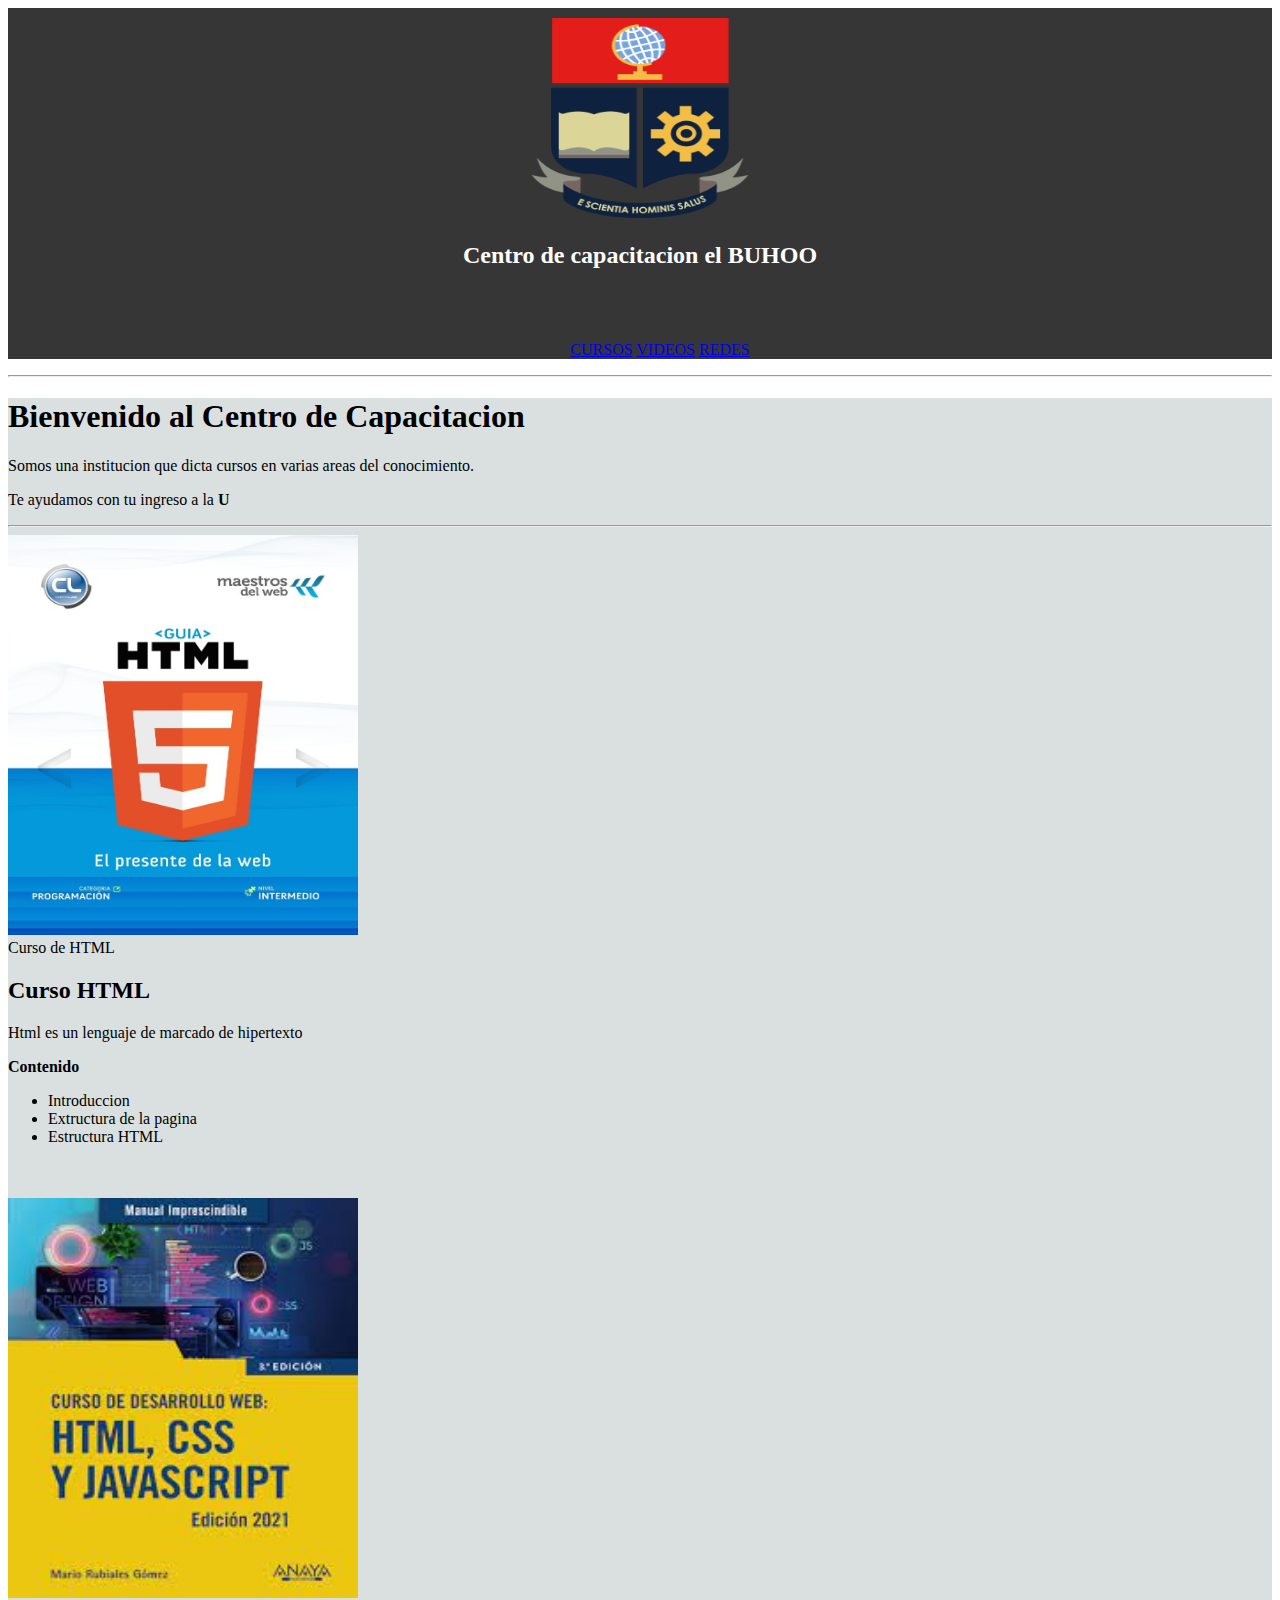
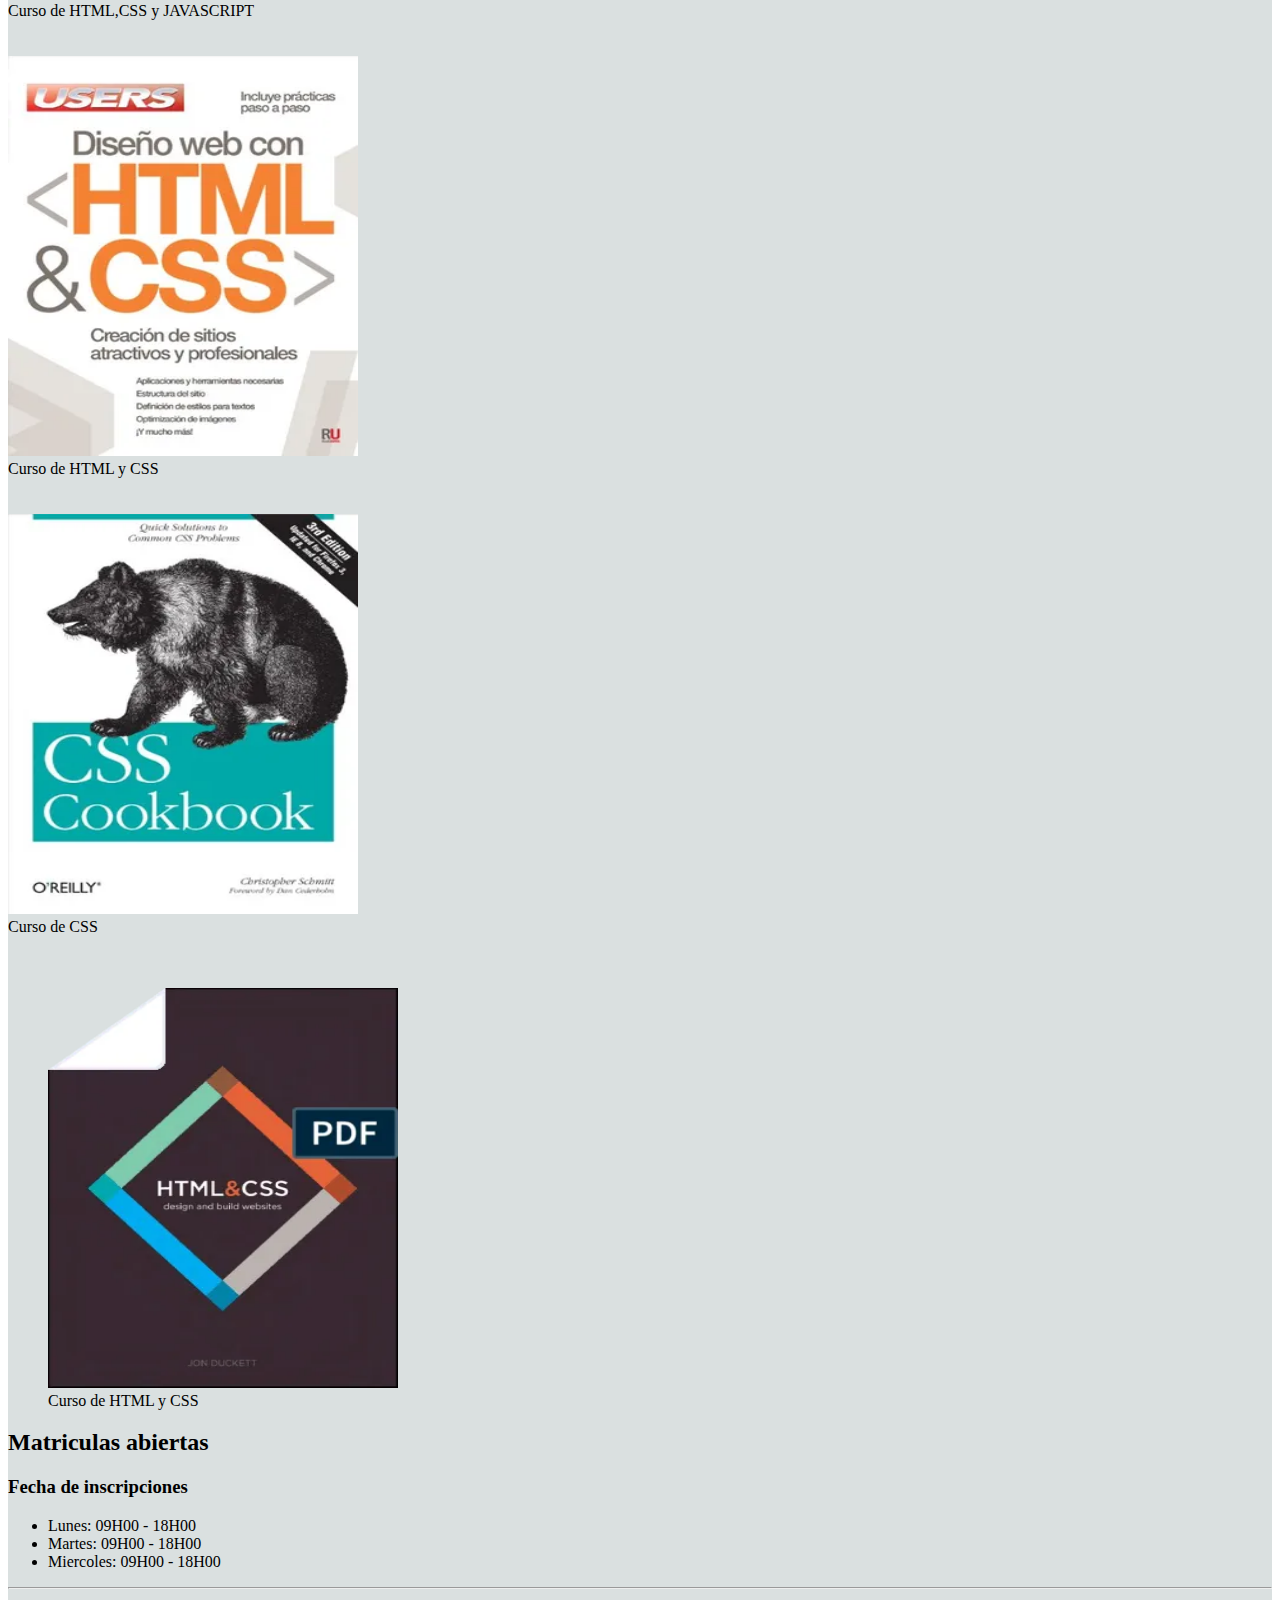
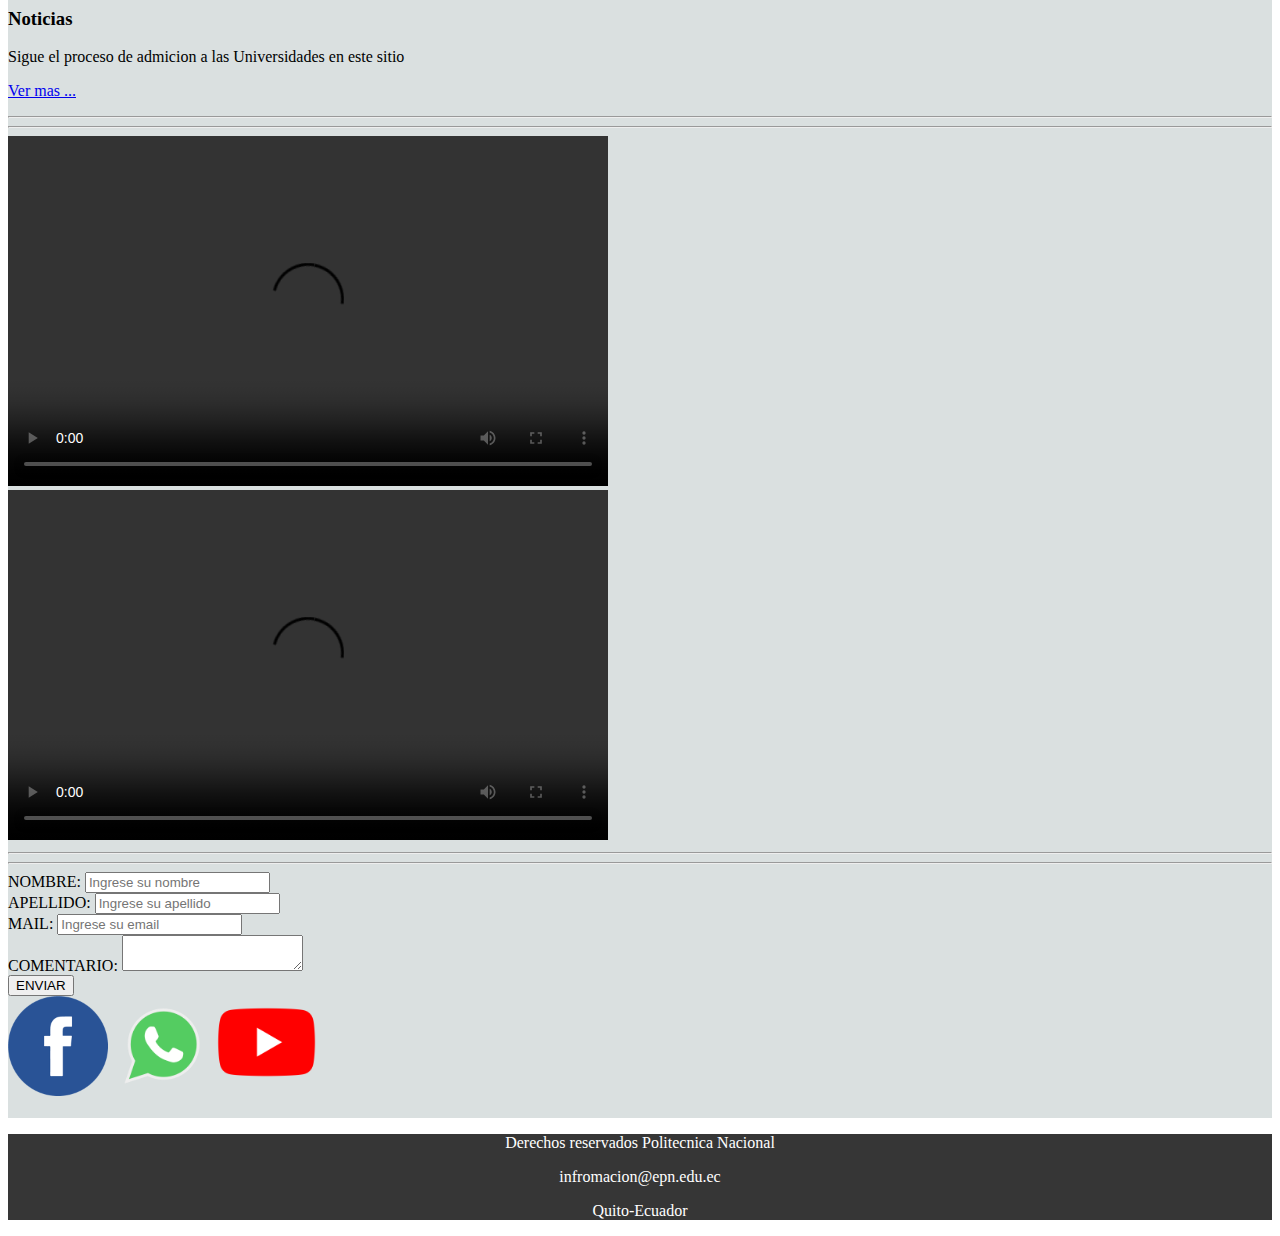
==== index.html @ ed8f9357 "Blog v1" ====
<!DOCTYPE html>
<html lang="en">
  <head>
    <meta charset="UTF-8" />
    <meta name="viewport" content="width=device-width, initial-scale=1.0" />
    <link rel="stylesheet" href="assents/css/style.css" />
    <link
      href="https://cdn.jsdelivr.net/npm/bootstrap@5.3.2/dist/css/bootstrap.min.css"
      rel="stylesheet"
      integrity="sha384-T3c6CoIi6uLrA9TneNEoa7RxnatzjcDSCmG1MXxSR1GAsXEV/Dwwykc2MPK8M2HN"
      crossorigin="anonymous"
    />
    <script
      src="https://cdn.jsdelivr.net/npm/bootstrap@5.3.2/dist/js/bootstrap.bundle.min.js"
      integrity="sha384-C6RzsynM9kWDrMNeT87bh95OGNyZPhcTNXj1NW7RuBCsyN/o0jlpcV8Qyq46cDfL"
      crossorigin="anonymous"
    ></script>
    <title>BLOG</title>
  </head>
  <body>
    <header>
      <div class="row">
        <div class="col col-md-4">
          <a href="https://www.epn.edu.ec/"
            ><img src="assents/imagenes/epn.png" alt="" class="logo"
          /></a>
        </div>
        <div class="col col-md-8">
          <h2>Centro de capacitacion el BUHOO</h2>
          <br /><br />
          <ul>
            <a href="#curso">CURSOS</a>
            <a href="#videos">VIDEOS</a>
            <a href="#redes">REDES</a>
          </ul>
        </div>
      </div>
    </header>
    <hr />
    <main>
      <div class="container">
        <h1 class="titulo">Bienvenido al Centro de Capacitacion</h1>
        <div class="row">
          <div class="col col-md-9">
            <p>
              Somos una institucion que dicta cursos en varias areas del
              conocimiento.
            </p>
            <p>Te ayudamos con tu ingreso a la <strong>U</strong></p>
          </div>
        </div>
        <hr />
        <div class="row" id="cursos">
          <div class="col col-md-9">
            <section>
              <div class="row">
                <div class="col col-md-5">
                  <figure style="margin: 0">
                    <a
                      href="https://www.lawebdelprogramador.com/cursos/HTML/index1.html"
                      target="_blank"
                      ><img
                        src="assents/imagenes/html1.jpg"
                        alt="curso1"
                        id="imagen1"
                        class="imagen"
                    /></a>
                    <figcaption>Curso de HTML</figcaption>
                  </figure>
                </div>
                <div class="col col-md-5">
                  <h2><strong>Curso HTML</strong></h2>
                  <p>Html es un lenguaje de marcado de hipertexto</p>
                  <p><strong>Contenido</strong></p>
                  <ul>
                    <li>Introduccion</li>
                    <li>Extructura de la pagina</li>
                    <li>Estructura HTML</li>
                  </ul>
                </div>
              </div>
              <br><br>
              <figure style="margin: 0">
                <a
                  href="https://anayamultimedia.es/libro/manuales-imprescindibles/curso-de-desarrollo-web-html-css-y-javascript-edicion-2021-mario-rubiales-gomez-9788441544147/"
                  target="_blank"
                  ><img
                    src="assents/imagenes/html2.png"
                    alt="curso2"
                    id="imagen2"
                    class="imagen"
                /></a>
                <figcaption>Curso de HTML,CSS y JAVASCRIPT</figcaption>
              </figure>
              <br><br>
              <figure style="margin: 0">
                <a
                  href="https://www.buscalibre.ec/libro-diseno-web-con-html-css-creacion-de-sitios-atractivos-y-profesionales/9789871857661/p/26879918"
                  target="_blank"
                >
                  <img
                    src="assents/imagenes/html3.png"
                    alt="curso3"
                    id="imagen3"
                    class="imagen"
                /></a>
                <figcaption>Curso de HTML y CSS</figcaption>
              </figure>
              <br><br>
              <figure style="margin: 0">
                <a
                  href="https://www.buscalibre.com.mx/libro-curso-de-css/9788441521988/p/2417015"
                  target="_blank"
                >
                  <img
                    src="assents/imagenes/html4.png"
                    alt="curso4"
                    id="imagen4"
                    class="imagen"
                  />
                </a>
                <figcaption>Curso de CSS</figcaption>
              </figure>
              <br><br>
              <figure>
                <a
                  href="https://es.scribd.com/document/604284423/Html-css-Design-and-build-websites-ESPAN-OL"
                  target="_blank"
                >
                  <img
                    src="assents/imagenes/html5.png"
                    alt="curso5"
                    id="imagen5"
                    class="imagen"
                  />
                </a>
                <figcaption>Curso de HTML y CSS</figcaption>
              </figure>
            </section>
          </div>
          <div class="col col-md-3">
            <article>
              <h2>Matriculas abiertas</h2>
              <h3>Fecha de inscripciones</h3>
              <ul>
                <li>Lunes: 09H00 - 18H00</li>
                <li>Martes: 09H00 - 18H00</li>
                <li>Miercoles: 09H00 - 18H00</li>
              </ul>
              <hr />
              <h3>Noticias</h3>
              <p>
                Sigue el proceso de admicion a las Universidades en este sitio
              </p>
              <a
                href="https://senescyt.com.ec/blog/como-ingresar-universidad-2024-registrounico2024-senescyt/"
                target="_blank"
                ><p>Ver mas ...</p></a
              >
              <hr />
            </article>
          </div>
        </div>
        <hr />
        <section id="videos">
          <div class="row">
            <div class="col col-md-6">
              <video controls preload="auto">
                <source src="assents/videos/v1.mp4" />
              </video>
            </div>
            <div class="col col-md-6">
              <video controls preload="auto">
                <source src="assents/videos/v2.mp4" />
              </video>
            </div>
          </div>
        </section>
        <hr />
        <section class="mapa"></section>
        <hr />
        <section>
          <div class="col">
            <form action="">
              <div class="card">
                <div>
                  <label for="">NOMBRE: </label>
                  <input
                    type="text"
                    name="nombre"
                    id="nombre"
                    placeholder="Ingrese su nombre"
                  />
                </div>
                <div>
                  <label for="">APELLIDO: </label>
                  <input
                    type="text"
                    name="nombre"
                    id="apellido"
                    placeholder="Ingrese su apellido"
                  />
                </div>
                <div>
                  <label for="">MAIL: </label>
                  <input
                    type="email"
                    name="mail"
                    id="nombre"
                    placeholder="Ingrese su email"
                  />
                </div>
                <div>
                  <label for="">COMENTARIO: </label>
                  <textarea
                    col="30"
                    row="5"
                    name="cometario"
                    id="nombre"
                    placeholder=""
                  ></textarea>
                </div>
                <div>
                  <button type="sutmit">ENVIAR</button>
                </div>
              </div>
            </form>
          </div>
        </section>
        <section class="red-social" id="redes">
          <div class="row">
            <div class="col col-md-3"></div>
            <div class="col col-md-6">
              <a href="https://www.facebook.com/?locale=es_LA" target="_blank"
                ><img
                  src="assents/imagenes/face.png"
                  alt="facebook"
                  id="red-social"
              /></a>
              <a href="https://web.whatsapp.com/" target="_blank"
                ><img
                  src="assents/imagenes/Whatsapp.png"
                  alt="Whatsapp"
                  id="red-social"
              /></a>
              <a href="https://www.youtube.com/" target="_blank"
                ><img
                  src="assents/imagenes/YouTube.png"
                  alt="Youtube"
                  id="red-social"
              /></a>
            </div>
            <div class="col col-md-3"></div>
          </div>
        </section>
        <br />
      </div>
    </main>
    <footer>
      <div>
        <p>Derechos reservados Politecnica Nacional</p>
        <p>infromacion@epn.edu.ec</p>
        <p>Quito-Ecuador</p>
      </div>
    </footer>
  </body>
</html>
---- assents/css/style.css ----
header,
footer {
  text-align: center;
  background: rgba(0, 0, 0, 0.788);
  color: white;
}
.logo {
  margin-top: 10px;
  width: 250px;
  height: 200px;
}

.container {
  background: rgba(150, 167, 167, 0.356);
}
.h1 {
  color: blue;
}
h1:hover {
  /* Pseudo clase */
  color: red;
}
.imagen {
  width: 350px;
  height: 400px;
}
#red-social {
  width: 100px;
  height: 100px;
  align-self: auto;
}
.cursos {
  width: 500px;
  height: 500px;
}
figure{
    width: auto;
    transition: all 300px;
    position: relative;
}
figure:hover{
    transform: scale(1.20);
}
video{
    width: 600px;
    height: 350px;
}
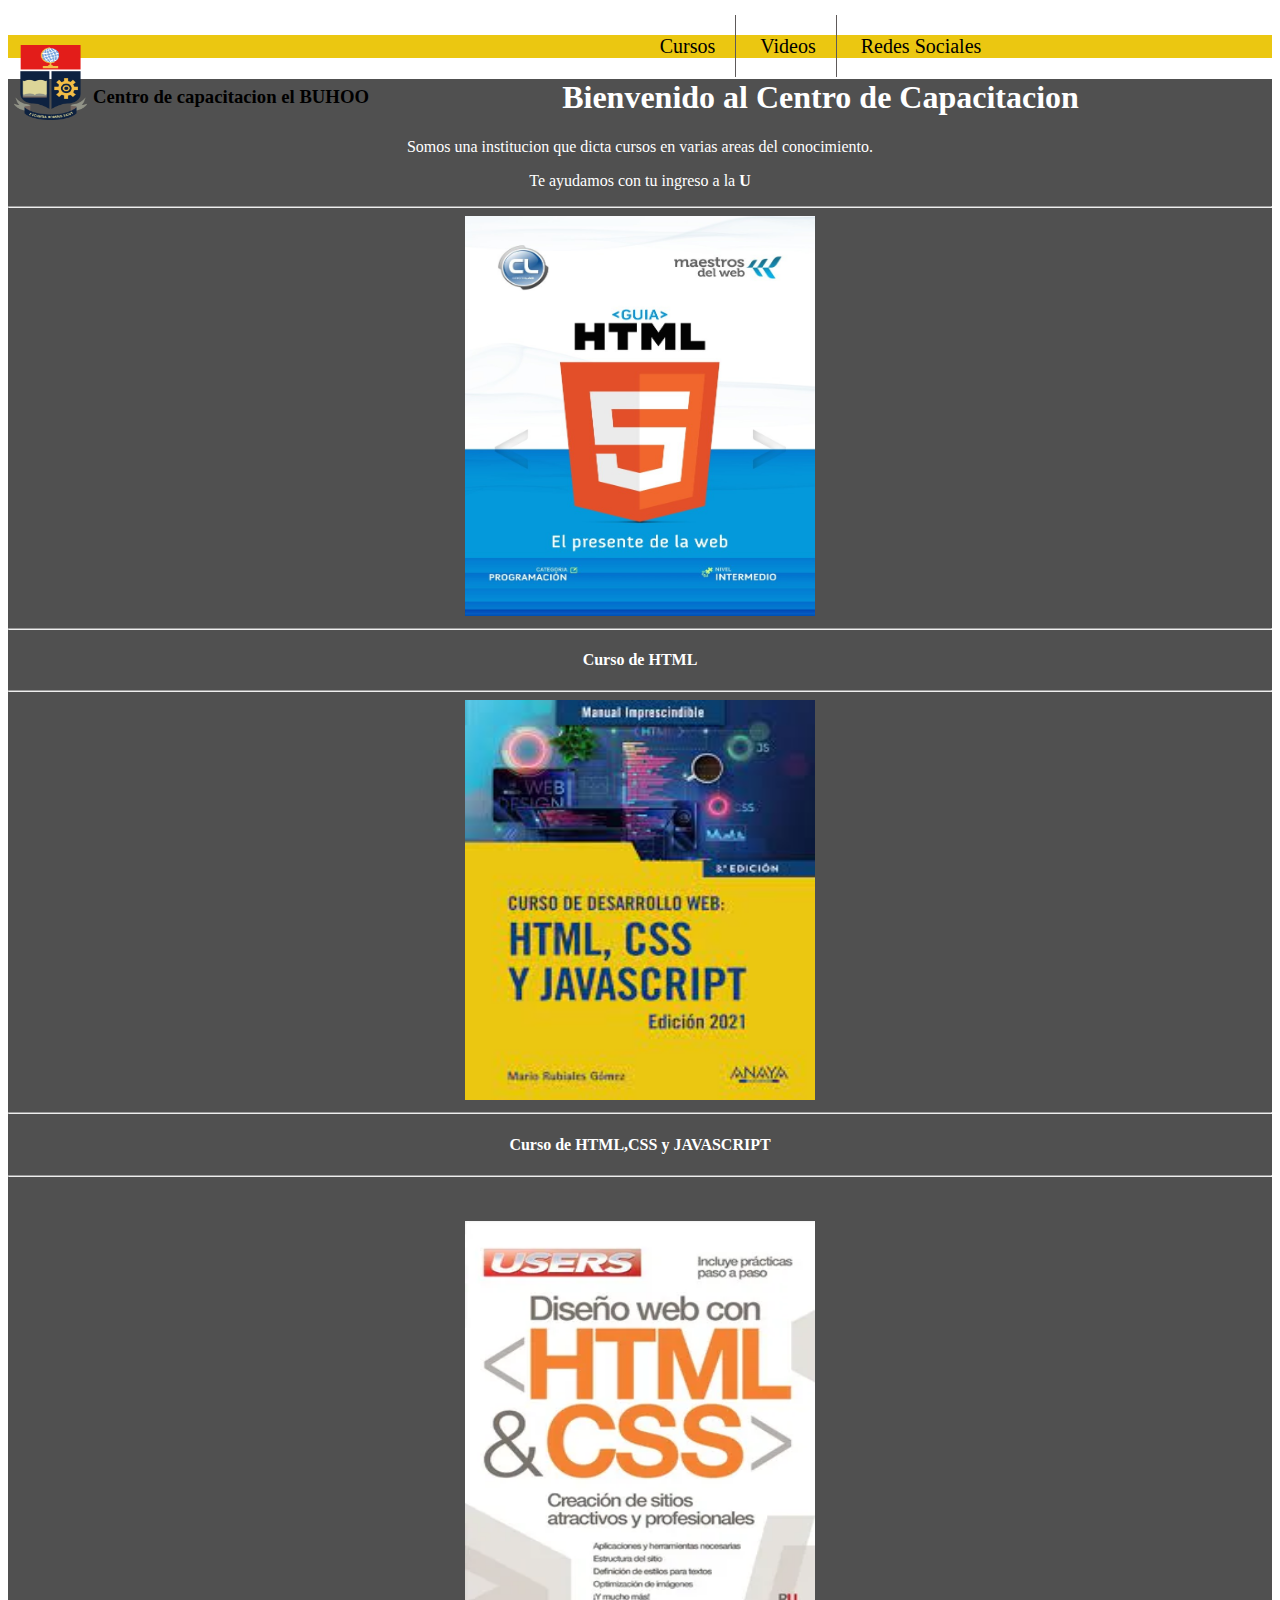
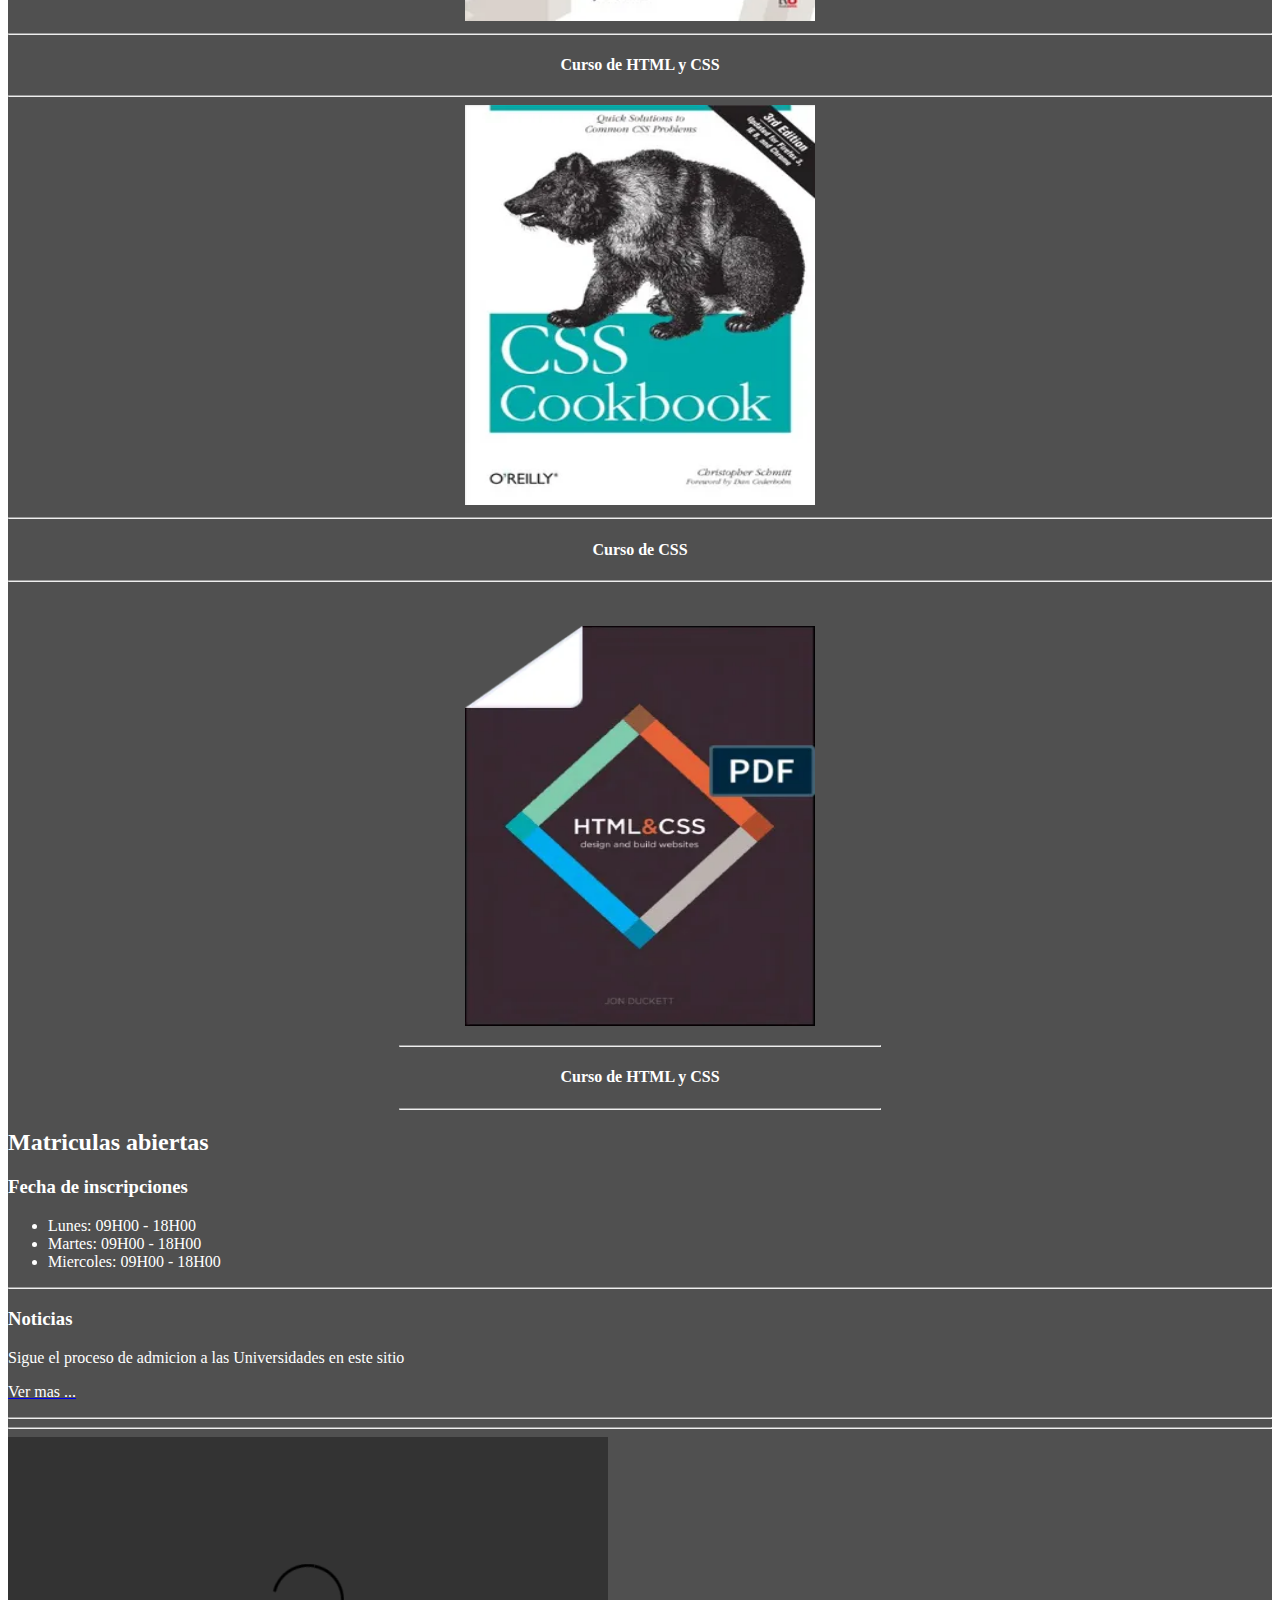
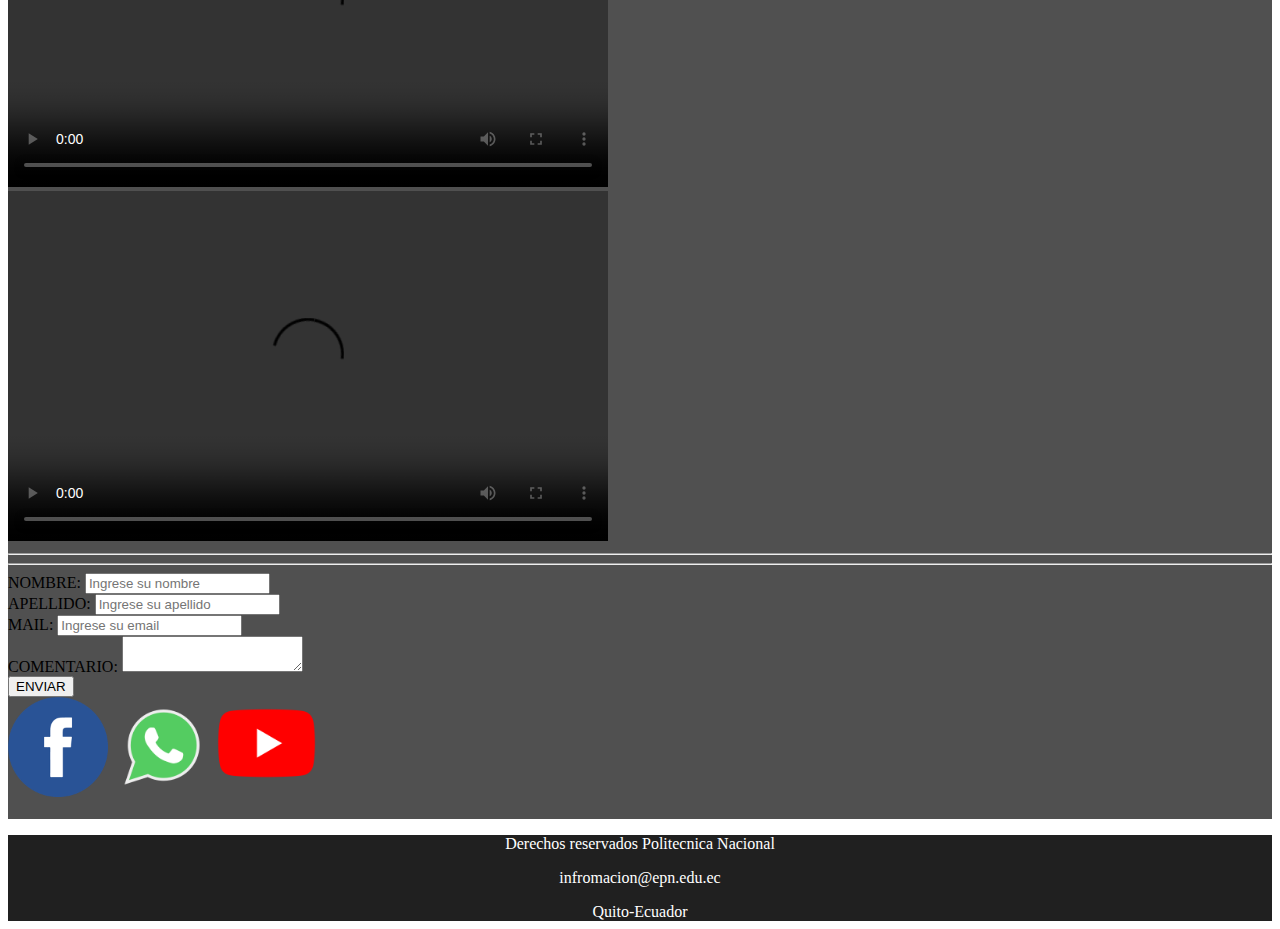
==== commit 62ed3cb0: "Blog v1.1" ====
--- a/index.html
+++ b/index.html
@@ -3,7 +3,6 @@
   <head>
     <meta charset="UTF-8" />
     <meta name="viewport" content="width=device-width, initial-scale=1.0" />
-    <link rel="stylesheet" href="assents/css/style.css" />
     <link
       href="https://cdn.jsdelivr.net/npm/bootstrap@5.3.2/dist/css/bootstrap.min.css"
       rel="stylesheet"
@@ -16,32 +15,33 @@
       crossorigin="anonymous"
     ></script>
     <title>BLOG</title>
+    <link rel="stylesheet" href="assets/css/style.css" />
   </head>
   <body>
     <header>
       <div class="row">
         <div class="col col-md-4">
           <a href="https://www.epn.edu.ec/"
-            ><img src="assents/imagenes/epn.png" alt="" class="logo"
+            ><img src="assets/imagenes/epn.png" alt="" class="logo"
           /></a>
-        </div>
-        <div class="col col-md-8">
-          <h2>Centro de capacitacion el BUHOO</h2>
-          <br /><br />
-          <ul>
-            <a href="#curso">CURSOS</a>
-            <a href="#videos">VIDEOS</a>
-            <a href="#redes">REDES</a>
-          </ul>
+          <h3 class="cabezat">Centro de capacitacion el BUHOO</h3>
+        </div>
+        <div class="col col-md-8" id="menu_nav">
+          <nav>
+            <ul>
+              <a href="#cursos" style="border-right: 1px solid rgb(94, 90, 90);">Cursos</a>
+              <a href="#videos" style="border-right: 1px solid rgb(94, 90, 90);" ">Videos</a>
+              <a href="#redes">Redes Sociales</a>
+            </ul>
+          </nav>
         </div>
       </div>
     </header>
-    <hr />
     <main>
       <div class="container">
         <h1 class="titulo">Bienvenido al Centro de Capacitacion</h1>
         <div class="row">
-          <div class="col col-md-9">
+          <div class="col" style="text-align: center">
             <p>
               Somos una institucion que dicta cursos en varias areas del
               conocimiento.
@@ -54,87 +54,93 @@
           <div class="col col-md-9">
             <section>
               <div class="row">
-                <div class="col col-md-5">
+                <div class="col col-md-6">
                   <figure style="margin: 0">
                     <a
                       href="https://www.lawebdelprogramador.com/cursos/HTML/index1.html"
                       target="_blank"
                       ><img
-                        src="assents/imagenes/html1.jpg"
+                        src="assets/imagenes/html1.jpg"
                         alt="curso1"
                         id="imagen1"
                         class="imagen"
                     /></a>
-                    <figcaption>Curso de HTML</figcaption>
-                  </figure>
-                </div>
-                <div class="col col-md-5">
-                  <h2><strong>Curso HTML</strong></h2>
-                  <p>Html es un lenguaje de marcado de hipertexto</p>
-                  <p><strong>Contenido</strong></p>
-                  <ul>
-                    <li>Introduccion</li>
-                    <li>Extructura de la pagina</li>
-                    <li>Estructura HTML</li>
-                  </ul>
+                    <hr>
+                    <figcaption><h4>Curso de HTML</h4></figcaption>
+                    <hr>
+                  </figure>
+                </div>
+                <div class="col col-md-6">
+                  <figure style="margin: 0">
+                    <a
+                      href="https://anayamultimedia.es/libro/manuales-imprescindibles/curso-de-desarrollo-web-html-css-y-javascript-edicion-2021-mario-rubiales-gomez-9788441544147/"
+                      target="_blank"
+                      ><img
+                        src="assets/imagenes/html2.png"
+                        alt="curso2"
+                        id="imagen2"
+                        class="imagen"
+                    /></a>
+                    <hr>
+                    <figcaption><h4>Curso de HTML,CSS y JAVASCRIPT</h4></figcaption>
+                    <hr>
+                  </figure>
                 </div>
               </div>
               <br><br>
-              <figure style="margin: 0">
-                <a
-                  href="https://anayamultimedia.es/libro/manuales-imprescindibles/curso-de-desarrollo-web-html-css-y-javascript-edicion-2021-mario-rubiales-gomez-9788441544147/"
-                  target="_blank"
-                  ><img
-                    src="assents/imagenes/html2.png"
-                    alt="curso2"
-                    id="imagen2"
-                    class="imagen"
-                /></a>
-                <figcaption>Curso de HTML,CSS y JAVASCRIPT</figcaption>
-              </figure>
-              <br><br>
-              <figure style="margin: 0">
-                <a
-                  href="https://www.buscalibre.ec/libro-diseno-web-con-html-css-creacion-de-sitios-atractivos-y-profesionales/9789871857661/p/26879918"
-                  target="_blank"
-                >
-                  <img
-                    src="assents/imagenes/html3.png"
-                    alt="curso3"
-                    id="imagen3"
-                    class="imagen"
-                /></a>
-                <figcaption>Curso de HTML y CSS</figcaption>
-              </figure>
-              <br><br>
-              <figure style="margin: 0">
-                <a
-                  href="https://www.buscalibre.com.mx/libro-curso-de-css/9788441521988/p/2417015"
-                  target="_blank"
-                >
-                  <img
-                    src="assents/imagenes/html4.png"
-                    alt="curso4"
-                    id="imagen4"
-                    class="imagen"
-                  />
-                </a>
-                <figcaption>Curso de CSS</figcaption>
-              </figure>
-              <br><br>
+              <div class="row">
+                <div class="col col-md-6">
+                  <figure style="margin: 0">
+                    <a
+                      href="https://www.buscalibre.ec/libro-diseno-web-con-html-css-creacion-de-sitios-atractivos-y-profesionales/9789871857661/p/26879918"
+                      target="_blank"
+                    >
+                      <img
+                        src="assets/imagenes/html3.png"
+                        alt="curso3"
+                        id="imagen3"
+                        class="imagen"
+                    /></a>
+                    <hr>
+                    <figcaption><h4>Curso de HTML y CSS</h4></figcaption>
+                    <hr>
+                  </figure>
+                </div>
+                <div class="col col-md-6">
+                  <figure style="margin: 0">
+                    <a
+                      href="https://www.buscalibre.com.mx/libro-curso-de-css/9788441521988/p/2417015"
+                      target="_blank"
+                    >
+                      <img
+                        src="assets/imagenes/html4.png"
+                        alt="curso4"
+                        id="imagen4"
+                        class="imagen"
+                      />
+                    </a>
+                    <hr>
+                    <figcaption><h4>Curso de CSS</h4></figcaption>
+                    <hr>
+                  </figure>
+                </div>
+              </div>
+              <br /><br />
               <figure>
                 <a
                   href="https://es.scribd.com/document/604284423/Html-css-Design-and-build-websites-ESPAN-OL"
                   target="_blank"
                 >
                   <img
-                    src="assents/imagenes/html5.png"
+                    src="assets/imagenes/html5.png"
                     alt="curso5"
                     id="imagen5"
                     class="imagen"
                   />
                 </a>
-                <figcaption>Curso de HTML y CSS</figcaption>
+                <hr style="width: 480px; margin: 15px auto">
+                <figcaption><h4>Curso de HTML y CSS</h4></figcaption>
+                <hr style="width: 480px; margin: 15px auto">
               </figure>
             </section>
           </div>
@@ -166,12 +172,12 @@
           <div class="row">
             <div class="col col-md-6">
               <video controls preload="auto">
-                <source src="assents/videos/v1.mp4" />
+                <source src="assets/videos/v1.mp4" />
               </video>
             </div>
             <div class="col col-md-6">
               <video controls preload="auto">
-                <source src="assents/videos/v2.mp4" />
+                <source src="assets/videos/v2.mp4" />
               </video>
             </div>
           </div>
@@ -233,19 +239,19 @@
             <div class="col col-md-6">
               <a href="https://www.facebook.com/?locale=es_LA" target="_blank"
                 ><img
-                  src="assents/imagenes/face.png"
+                  src="assets/imagenes/face.png"
                   alt="facebook"
                   id="red-social"
               /></a>
               <a href="https://web.whatsapp.com/" target="_blank"
                 ><img
-                  src="assents/imagenes/Whatsapp.png"
+                  src="assets/imagenes/Whatsapp.png"
                   alt="Whatsapp"
                   id="red-social"
               /></a>
               <a href="https://www.youtube.com/" target="_blank"
                 ><img
-                  src="assents/imagenes/YouTube.png"
+                  src="assets/imagenes/YouTube.png"
                   alt="Youtube"
                   id="red-social"
               /></a>
@@ -260,7 +266,7 @@
       <div>
         <p>Derechos reservados Politecnica Nacional</p>
         <p>infromacion@epn.edu.ec</p>
-        <p>Quito-Ecuador</p>
+        <p style="margin-bottom: 0">Quito-Ecuador</p>
       </div>
     </footer>
   </body>
--- a/assets/css/style.css
+++ b/assets/css/style.css
@@ -0,0 +1,84 @@
+header,
+footer {
+  text-align: center;
+  background-color: rgb(235, 199, 17);
+  width: 100%;
+  height: 100%;
+}
+footer{
+  background-color: rgb(32, 32, 32);
+  color: rgb(255, 255, 255);
+}
+.cabezat{
+  margin-top: 4%;
+  float: left;
+  color: rgb(0, 0, 0);
+}
+.logo {
+  margin: 10px auto;
+  width: 85px;
+  height: 75px;
+  float: left;
+}
+.container {
+  background: rgba(46, 46, 46, 0.836);
+}
+
+.titulo {
+  color: rgb(255, 255, 255);
+  text-align: center;
+}
+.titulo:hover {
+  /* Pseudo clase */
+  color: rgb(235, 199, 17);
+}
+.imagen {
+  width: 350px;
+  height: 400px;
+}
+#red-social {
+  width: 100px;
+  height: 100px;
+  align-self: auto;
+}
+.cursos {
+  width: 500px;
+  height: 500px;
+}
+figure{
+    width: auto;
+    transition: all 300px;
+    position: relative;
+}
+figure:hover{
+    transform: scale(1.1);
+}
+video{
+    width: 600px;
+    height: 350px;
+}
+body {
+  background-image: url('C:/Users/lenny/Documents/Lennyn/EPN/3_SEMESTRE/DDI/Clase__3/assets/imagenes/head1.jpg') ;
+  background-repeat: no-repeat;
+  background-size: cover;
+}
+h2,h3,p,li,figcaption,hr{
+  color: white;
+}
+figure{
+  text-align: center;
+  margin: auto;
+}
+ul a{
+  font-size: 20px;
+  color: rgb(0, 0, 0);
+  padding: 20px;
+  text-decoration: none;
+}
+ul a:hover{
+  background-color: rgb(183, 155, 13);
+  color: rgb(255, 255, 255);
+}
+#menu_nav{
+  margin-top: 35px;
+}